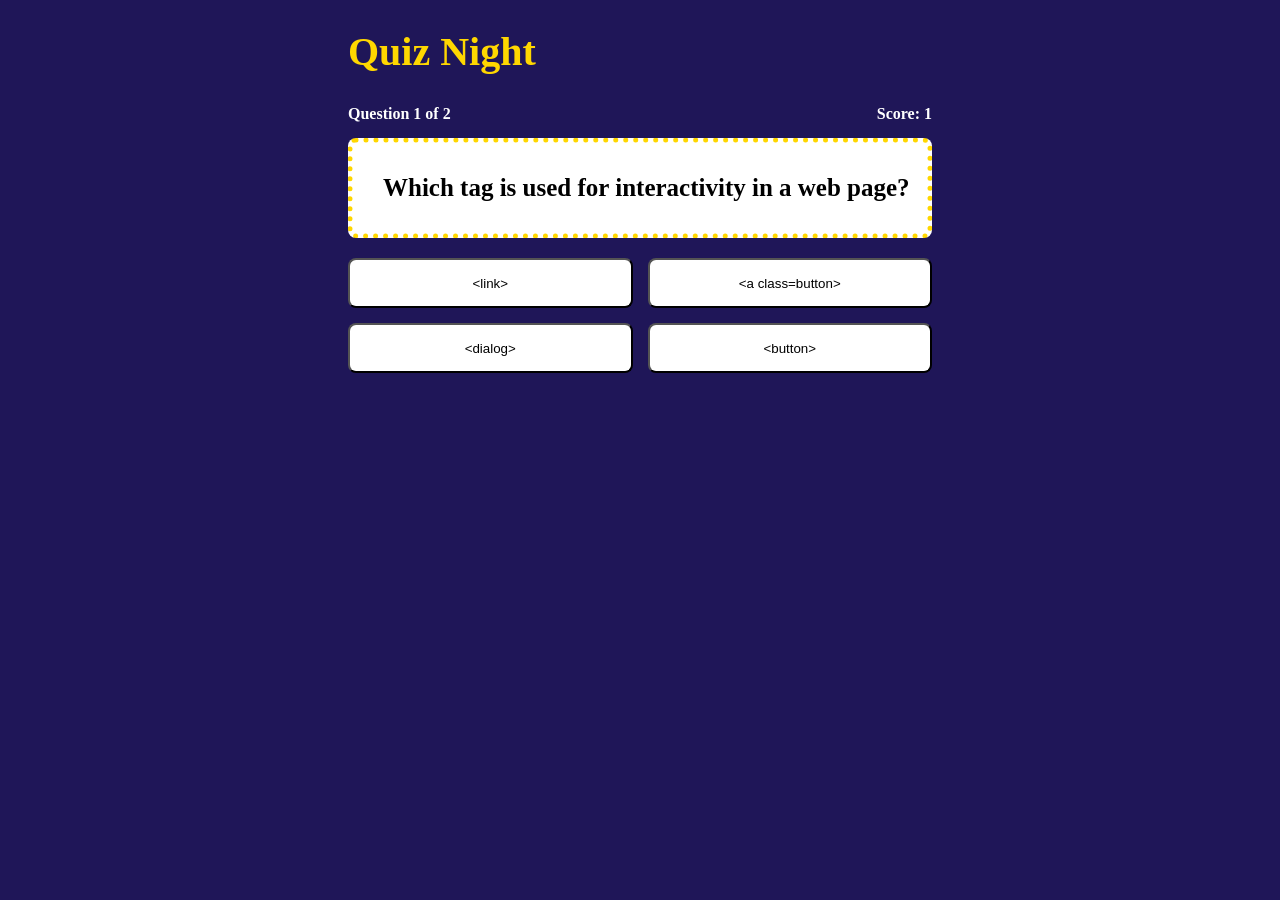
==== Quiz-temp/quiz.html @ 1f2b7c0e "quiz" ====
<!doctype html>
<html lang="en">
  <head>
    <meta charset="UTF-8" />
    <meta name="viewport" content="width=device-width, initial-scale=1.0" />
    <title>Document</title>
    <link rel="stylesheet" href="quiz.css" />
    <script src="quiz.js" defer></script>
  </head>
  <body>
    <section class="p-sec">
      <div class="p-div">
        <h1 class="quiz-title">Quiz Night</h1>
        <div class="top-para">
          <p class="progress"></p>
          <span>Score: 1</span>
        </div>
        <h2 class="question">Which tag creates a link in HTML?</h2>
        <div class="grid-items">
          <div>
            <button class="grid-item"><code>&lt;link&gt;</code></button>
          </div>
          <div>
            <button class="grid-item"><code>&lt;a&gt;</code></button>
          </div>
          <div>
            <button class="grid-item"><code>&lt;href&gt;</code></button>
          </div>
          <div>
            <button class="grid-item"><code>&lt;url&gt;</code></button>
          </div>
        </div>

        <div class="footer-para hidden">
          <p>Correct!</p>
          <button class="next-btn">Next</button>
        </div>
      </div>
    </section>
  </body>
</html>
---- Quiz-temp/quiz.css ----
:root {
  --bg-clr-: #1f1658;
  --title-clr: gold;
  --grid-clr: white;
  --footer-p: lightgreen;
}

* {
  box-sizing: border-box;
  margin: 0;
  padding: 0;
}

.p-sec {
  background-color: var(--bg-clr-);
  width: 100%;
  height: 100vh;
}

.p-div {
  display: flex;
  justify-content: center;
  flex-direction: column;
  padding: 28px 28px 28px 28px;
  width: 50%;
  margin: 0 auto;
}

.quiz-title {
  color: var(--title-clr);
  font-size: 40px;
}

.top-para {
  display: flex;
  justify-content: space-between;
  color: white;
  margin-top: 30px;
  font-weight: bold;
}

.question {
  display: flex;
  align-items: center;
  width: 100%;
  background-color: white;
  height: 100px;
  margin-top: 15px;
  font-size: 25px;
  border-radius: 8px;
  padding-left: 30px;
  border: 5px solid var(--title-clr);
  border-style: dotted;
}

.grid-items {
  display: grid;
  grid-template-columns: 1fr 1fr;
  margin-top: 20px;
  gap: 15px;
  text-align: center;
}

.grid-item {
  display: flex;
  align-items: center;
  justify-content: center;
  width: 100%;
  background-color: white;
  height: 50px;
  border-radius: 8px;
}

.grid-item:hover {
  background-color: var(--title-clr);
  border-radius: 8px;
}

.footer-para {
  display: flex;
  justify-content: space-between;
  margin-top: 20px;
}

.hidden {
  display: none;
}

.footer-para p {
  color: var(--footer-p);
}

.next-btn {
  border: none;
  background-color: var(--title-clr);
  width: 70px;
  height: 30px;
  border-radius: 5px;
}

.next-btn:hover {
  background-color: #fff;
}
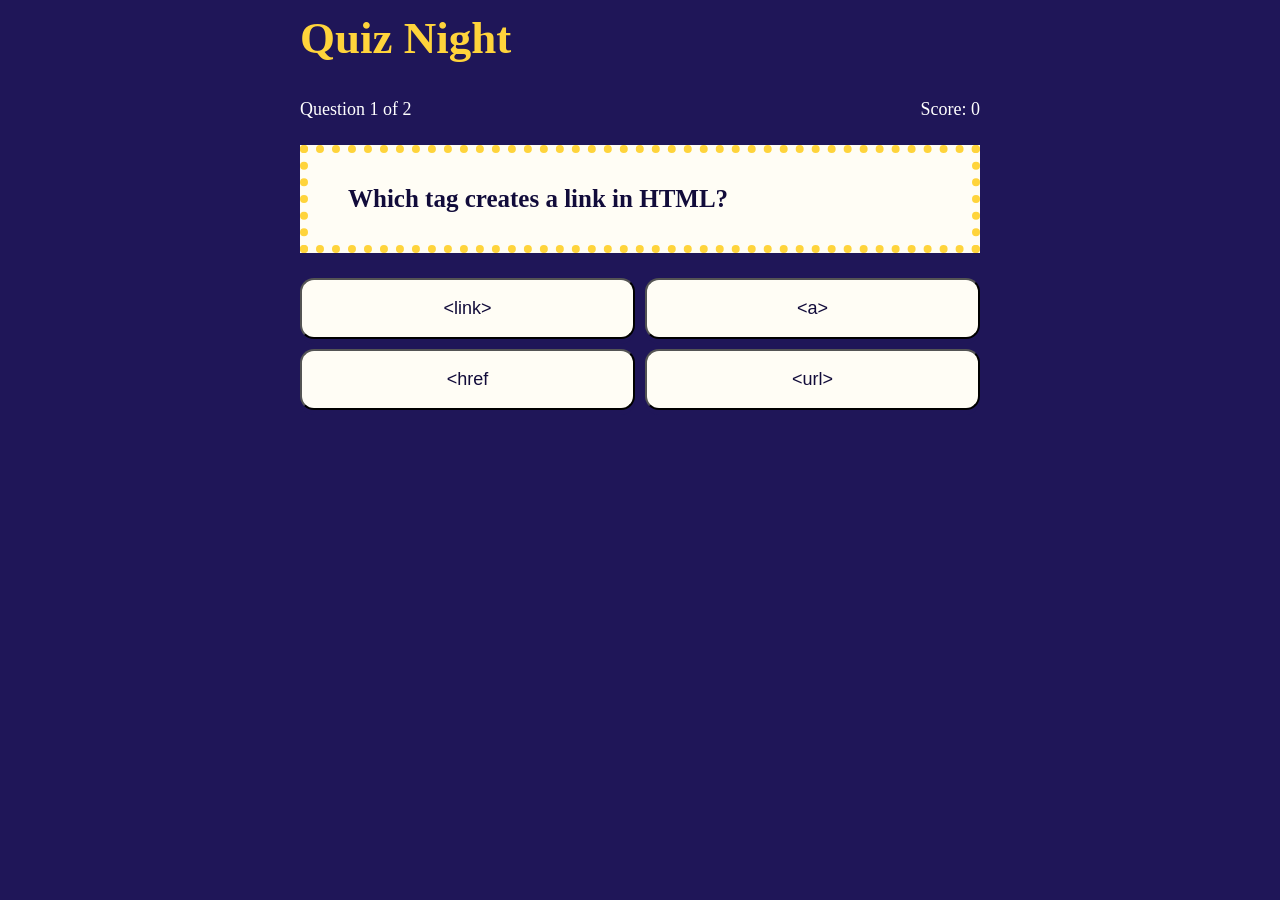
==== commit 17b22d86: "Added some codes to my javascript files." ====
--- a/Quiz-temp/quiz.html
+++ b/Quiz-temp/quiz.html
@@ -3,39 +3,35 @@
   <head>
     <meta charset="UTF-8" />
     <meta name="viewport" content="width=device-width, initial-scale=1.0" />
-    <title>Document</title>
+    <title>Quiz Night</title>
     <link rel="stylesheet" href="quiz.css" />
     <script src="quiz.js" defer></script>
   </head>
+
   <body>
-    <section class="p-sec">
-      <div class="p-div">
-        <h1 class="quiz-title">Quiz Night</h1>
-        <div class="top-para">
+    <main class="content-page" aria-label="Quiz start">
+      <h1 class="title">Quiz Night</h1>
+      <div class="quiz">
+        <div class="status flex">
           <p class="progress"></p>
-          <span>Score: 1</span>
+          <p class="score">Score: <span class="score-value">0</span></p>
         </div>
-        <h2 class="question">Which tag creates a link in HTML?</h2>
-        <div class="grid-items">
-          <div>
-            <button class="grid-item"><code>&lt;link&gt;</code></button>
-          </div>
-          <div>
-            <button class="grid-item"><code>&lt;a&gt;</code></button>
-          </div>
-          <div>
-            <button class="grid-item"><code>&lt;href&gt;</code></button>
-          </div>
-          <div>
-            <button class="grid-item"><code>&lt;url&gt;</code></button>
-          </div>
+        <div class="question-box">
+          <h2>Question textGoes here</h2>
         </div>
-
-        <div class="footer-para hidden">
-          <p>Correct!</p>
-          <button class="next-btn">Next</button>
+        <div class="options-box">
+          <!--added click event-->
+          <button class="option">result</button>
+          <!--added click event-->
+          <button class="option">result</button>
+          <button class="option">result</button>
+          <button class="option">result</button>
+        </div>
+        <div class="footer flex hidden">
+          <p class="result">Correct!</p>
+          <button class="btn-action" disabled>Next</button>
         </div>
       </div>
-    </section>
+    </main>
   </body>
 </html>
--- a/Quiz-temp/quiz.css
+++ b/Quiz-temp/quiz.css
@@ -1,103 +1,90 @@
-:root {
-  --bg-clr-: #1f1658;
-  --title-clr: gold;
-  --grid-clr: white;
-  --footer-p: lightgreen;
+* {
+  margin: 0;
+  padding: 0;
+  box-sizing: border-box;
 }
 
-* {
-  box-sizing: border-box;
-  margin: 0;
-  padding: 0;
+:root {
+  --color-primary: #120c3a;
+  --color-secondary: #ffd43b;
+  --bg-primary: #1f1658;
+  --bg-secondary: #fffdf5;
+  --space-y: 25px;
 }
 
-.p-sec {
-  background-color: var(--bg-clr-);
-  width: 100%;
-  height: 100vh;
+body {
+  color: white;
+  font-size: 18px;
+  background-color: var(--bg-primary);
+  padding: 12px 20px;
 }
 
-.p-div {
-  display: flex;
-  justify-content: center;
-  flex-direction: column;
-  padding: 28px 28px 28px 28px;
-  width: 50%;
+h1 {
+  color: var(--color-secondary);
+  font-size: 45px;
+}
+
+h2 {
+  font-size: 25px;
+}
+
+.content-page {
+  max-width: 680px;
   margin: 0 auto;
 }
 
-.quiz-title {
-  color: var(--title-clr);
-  font-size: 40px;
+.flex {
+  display: flex;
+  justify-content: space-between;
+  align-items: center;
 }
 
-.top-para {
-  display: flex;
-  justify-content: space-between;
-  color: white;
-  margin-top: 30px;
-  font-weight: bold;
+.status {
+  margin-top: 35px;
 }
 
-.question {
-  display: flex;
-  align-items: center;
-  width: 100%;
-  background-color: white;
-  height: 100px;
-  margin-top: 15px;
-  font-size: 25px;
-  border-radius: 8px;
-  padding-left: 30px;
-  border: 5px solid var(--title-clr);
-  border-style: dotted;
+.question-box {
+  color: var(--color-primary);
+  background-color: var(--bg-secondary);
+  padding: 32px 40px;
+  margin: var(--space-y) 0;
+  border: 8px dotted var(--color-secondary);
 }
 
-.grid-items {
+.options-box {
   display: grid;
   grid-template-columns: 1fr 1fr;
-  margin-top: 20px;
-  gap: 15px;
-  text-align: center;
+  gap: 10px;
 }
 
-.grid-item {
-  display: flex;
-  align-items: center;
-  justify-content: center;
-  width: 100%;
-  background-color: white;
-  height: 50px;
-  border-radius: 8px;
+.option {
+  color: var(--color-primary);
+  background-color: var(--bg-secondary);
+  font-size: 18px;
+  font-weight: 500;
+  border-radius: 14px;
+  box-shadow: 0px 5px 0px var(--bg-primary);
+  padding: 18px 24px;
+  cursor: pointer;
 }
 
-.grid-item:hover {
-  background-color: var(--title-clr);
-  border-radius: 8px;
-}
+.footer {
+  margin-top: 40px;
 
-.footer-para {
-  display: flex;
-  justify-content: space-between;
-  margin-top: 20px;
+  p {
+    font-size: 22px;
+    color: rgb(34, 167, 34);
+  }
 }
 
 .hidden {
-  display: none;
+  opacity: 0;
 }
 
-.footer-para p {
-  color: var(--footer-p);
+.btn-action {
+  background-color: var(--color-secondary);
+  font-size: 18px;
+  font-weight: 500;
+  border-radius: 14px;
+  padding: 12px 25px;
 }
-
-.next-btn {
-  border: none;
-  background-color: var(--title-clr);
-  width: 70px;
-  height: 30px;
-  border-radius: 5px;
-}
-
-.next-btn:hover {
-  background-color: #fff;
-}
